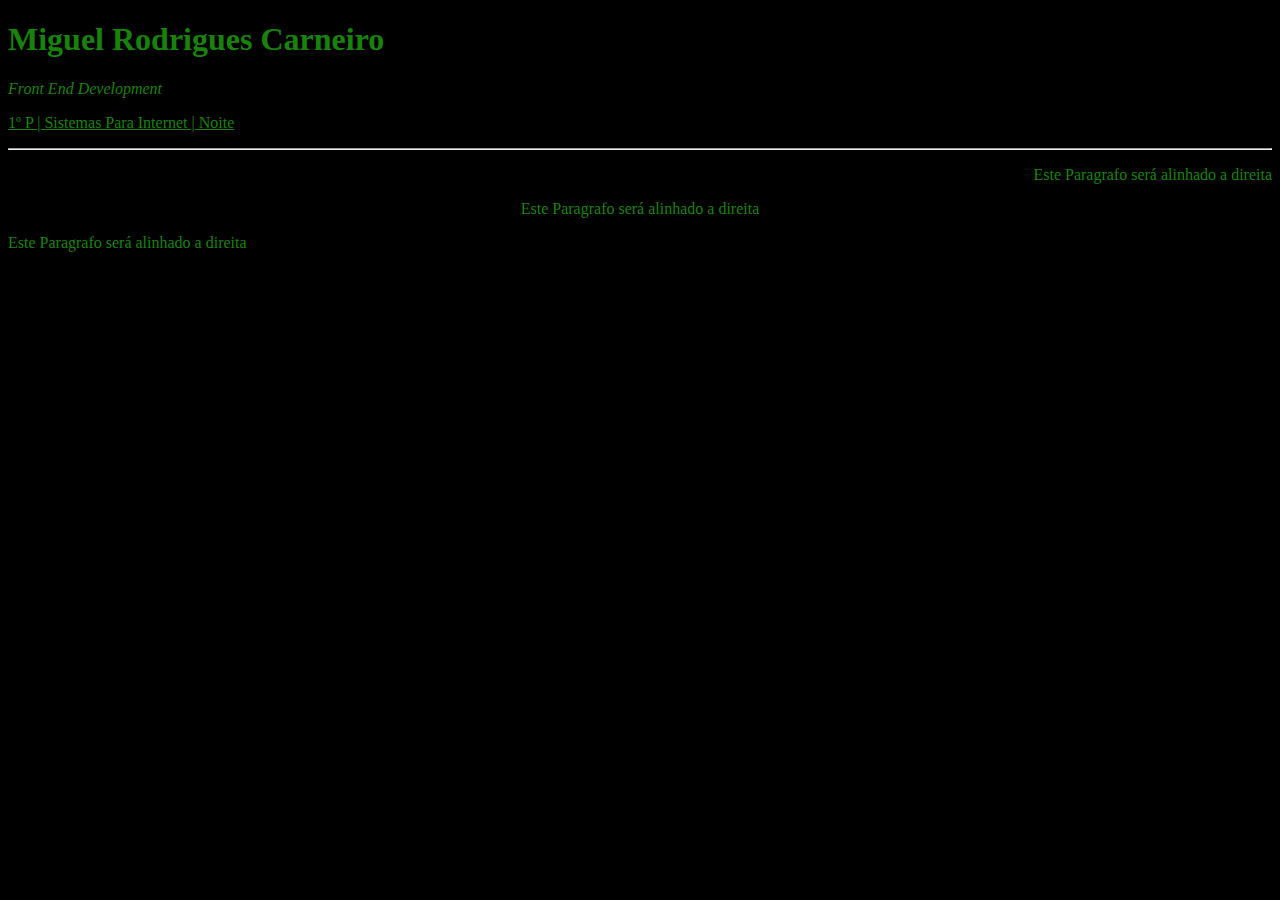
==== IntroduçãoACSS/aula01/index01.html @ e8096a8e "primeiro commit projeto html" ====
<!DOCTYPE html>
<html lang="pt-BR">

<head>
    <meta charset="UTF-8">
    <meta http-equiv="X-UA-Compatible" content="IE=edge">
    <meta name="viewport" content="width=device-width, initial-scale=1.0">
    <link rel="stylesheet" href="css/index.css">
    <title>Aula01 - CSS</title>
</head>

<body>
    <h1>Miguel Rodrigues Carneiro</h1>
    <p><i>Front End Development</i></p>
    <p><u>1º P | Sistemas Para Internet | Noite</u></p>
    <hr>
    <p class="direita"> Este Paragrafo será alinhado a direita</p>
    <p class="centro"> Este Paragrafo será alinhado a direita</p>
    <p class="esquerda"> Este Paragrafo será alinhado a direita</p>
    


</body>

</html>
---- IntroduçãoACSS/aula01/css/index.css ----
body {
    color: rgb(24, 131, 10);
    background-color: rgb(0, 0, 0);


}

.direita {
    text-align: right;
}

.centro {
    text-align: center;
}

.esquerda {
    text-align: left;
}
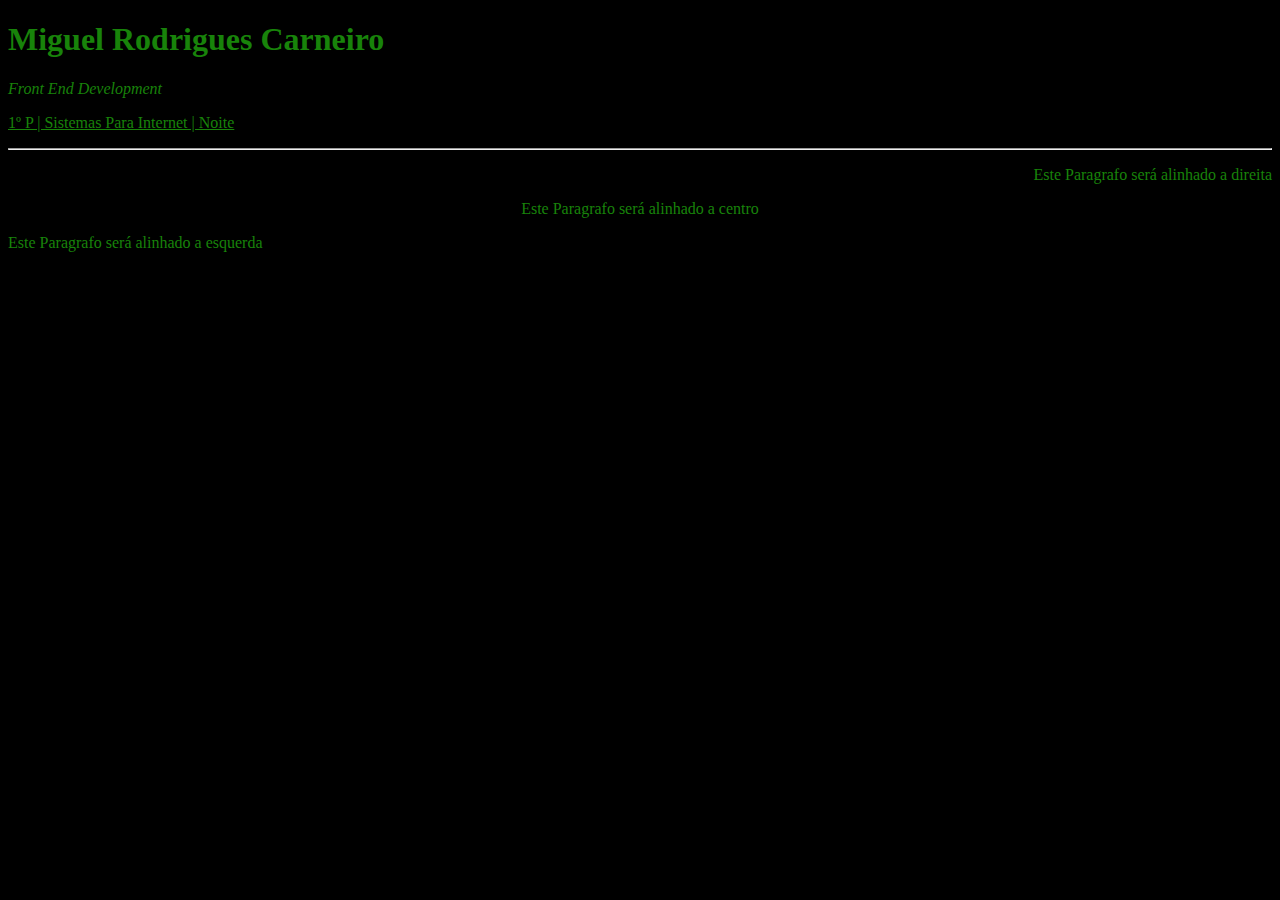
==== commit d9e485cc: "ultimas alterações do dia" ====
--- a/IntroduçãoACSS/aula01/index01.html
+++ b/IntroduçãoACSS/aula01/index01.html
@@ -15,8 +15,8 @@
     <p><u>1º P | Sistemas Para Internet | Noite</u></p>
     <hr>
     <p class="direita"> Este Paragrafo será alinhado a direita</p>
-    <p class="centro"> Este Paragrafo será alinhado a direita</p>
-    <p class="esquerda"> Este Paragrafo será alinhado a direita</p>
+    <p class="centro"> Este Paragrafo será alinhado a centro</p>
+    <p class="esquerda"> Este Paragrafo será alinhado a esquerda</p>
     
 
 
